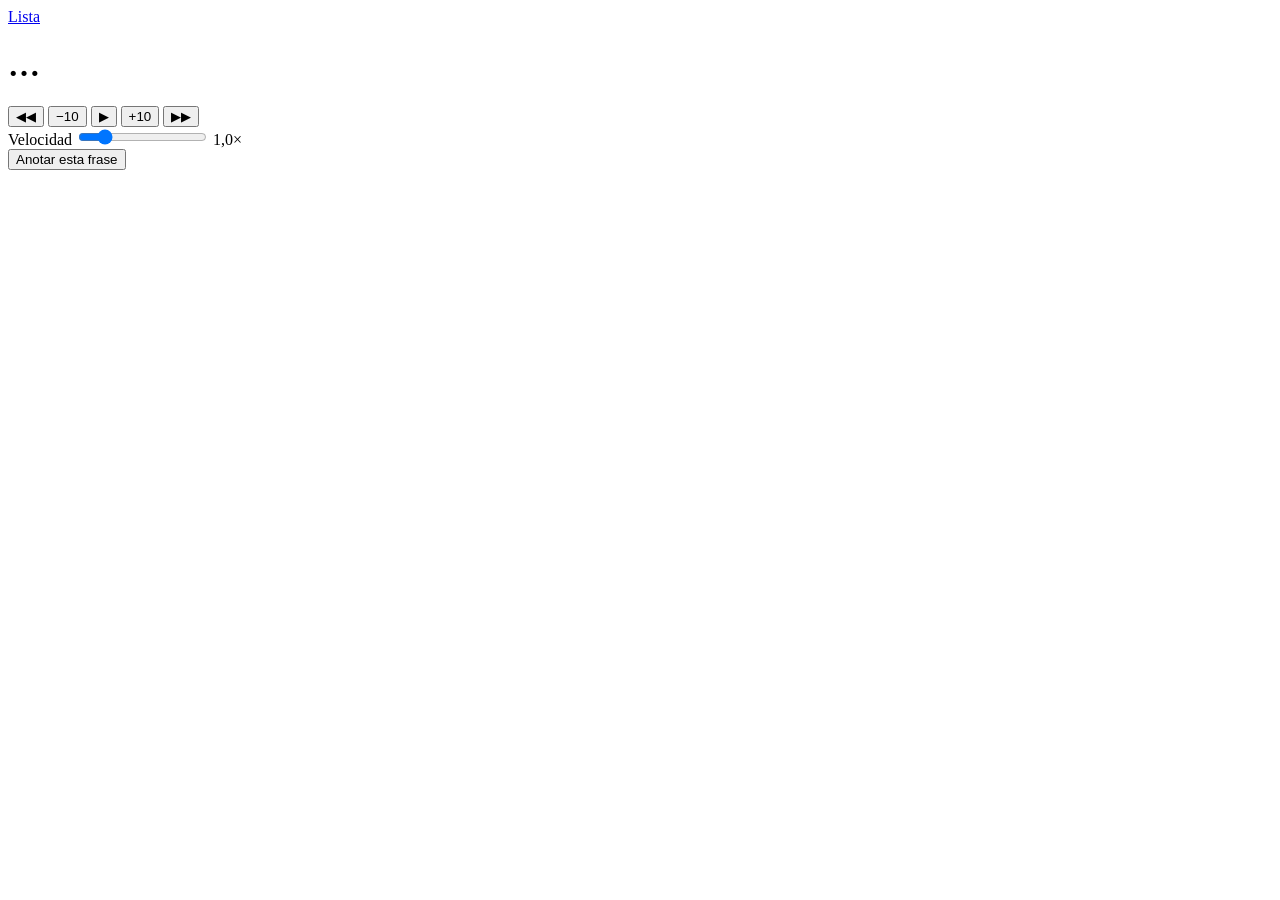
==== server/static/player.html @ 300578a5 "Reproducir con resaltado por frase y controles de pantalla de bloqueo" ====
<!doctype html>
<html lang="es">
<head>
<meta charset="utf-8">
<meta name="viewport" content="width=device-width, initial-scale=1, viewport-fit=cover">
<title>AudioRev</title>
<link rel="stylesheet" href="/style.css">
</head>
<body class="reproductor">
<header class="cabecera-reproductor">
  <a href="/" class="volver">Lista</a>
  <h1 id="titulo">…</h1>
</header>

<main id="texto" class="texto"></main>

<footer class="controles">
  <audio id="audio" preload="metadata"></audio>
  <div class="fila">
    <button id="anterior" aria-label="Frase anterior">◀◀</button>
    <button id="atras" aria-label="Diez segundos atrás">−10</button>
    <button id="play" class="principal" aria-label="Reproducir">▶</button>
    <button id="adelante" aria-label="Diez segundos adelante">+10</button>
    <button id="siguiente" aria-label="Frase siguiente">▶▶</button>
  </div>
  <div class="fila">
    <label>Velocidad
      <input id="velocidad" type="range" min="0.8" max="2" step="0.1" value="1">
      <output id="velocidad-valor">1,0×</output>
    </label>
  </div>
  <button id="anotar" class="anotar">Anotar esta frase</button>
</footer>

<script src="/app.js"></script>
<script src="/player.js"></script>
<script>Player.load(new URLSearchParams(location.search).get('u'));</script>
</body>
</html>
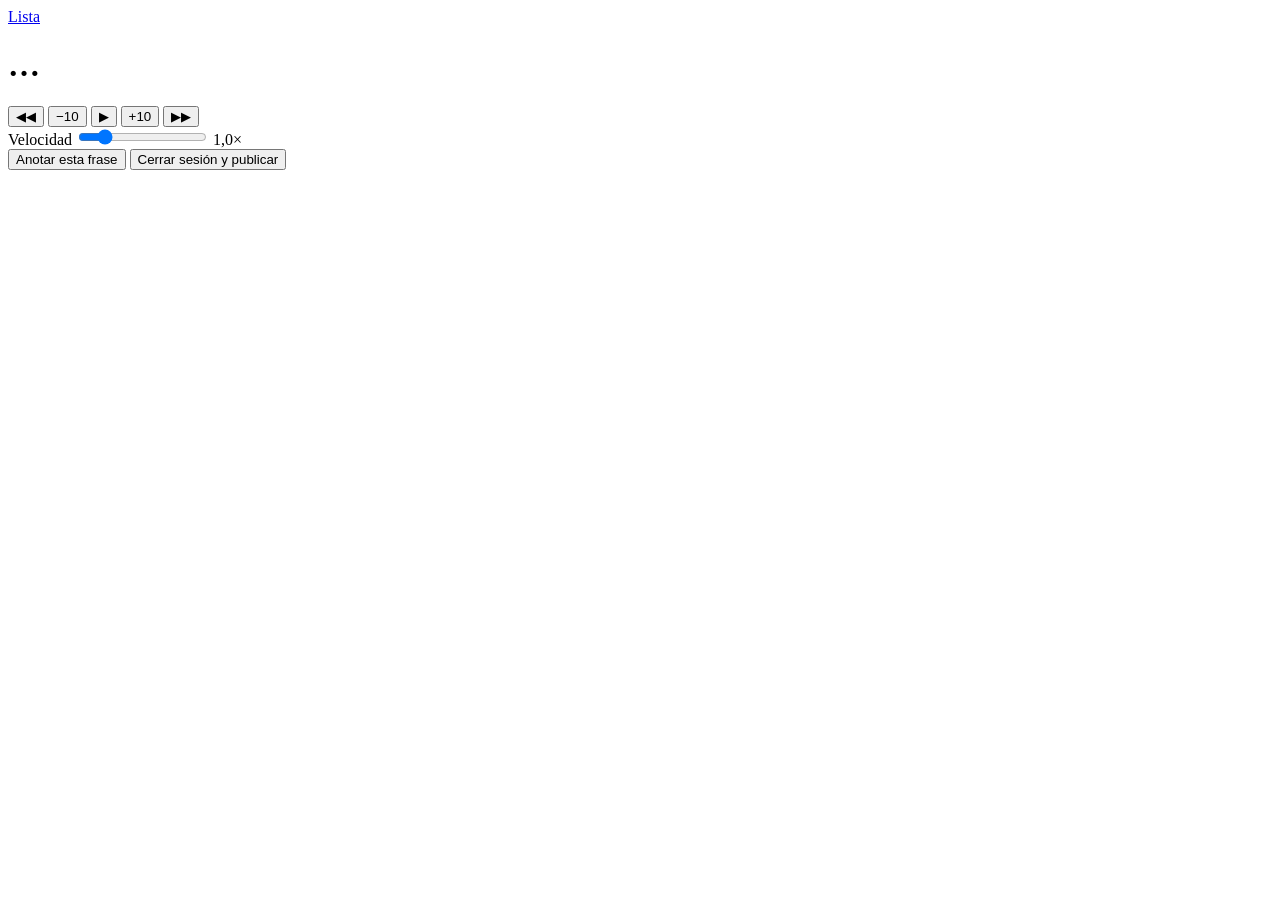
==== commit 77bca3b5: "Evitar la pérdida y la duplicación de notas en el móvil - flushQueue() se ejecuta también al arranca" ====
--- a/server/static/player.html
+++ b/server/static/player.html
@@ -30,7 +30,27 @@
     </label>
   </div>
   <button id="anotar" class="anotar">Anotar esta frase</button>
+  <button id="cerrar-sesion" class="cerrar-sesion">Cerrar sesión y publicar</button>
+  <p id="estado-sesion" class="estado-sesion" role="status"></p>
 </footer>
+
+<dialog id="hoja-notas" class="hoja">
+  <form method="dialog" id="form-nota">
+    <p class="frase-anclada" id="frase-anclada"></p>
+    <div class="etiquetas">
+      <label><input type="checkbox" name="tag" value="muy_largo"> Muy largo</label>
+      <label><input type="checkbox" name="tag" value="no_se_entiende"> No se entiende</label>
+      <label><input type="checkbox" name="tag" value="repetido"> Repetido</label>
+      <label><input type="checkbox" name="tag" value="falta_dato"> Falta dato</label>
+      <label><input type="checkbox" name="tag" value="reescribir"> Reescribir</label>
+    </div>
+    <textarea id="comentario" rows="4" placeholder="Qué cambiarías. Puedes dictarlo."></textarea>
+    <div class="fila">
+      <button value="cancelar" type="submit">Cancelar</button>
+      <button value="guardar" type="submit" class="principal">Guardar</button>
+    </div>
+  </form>
+</dialog>
 
 <script src="/app.js"></script>
 <script src="/player.js"></script>
